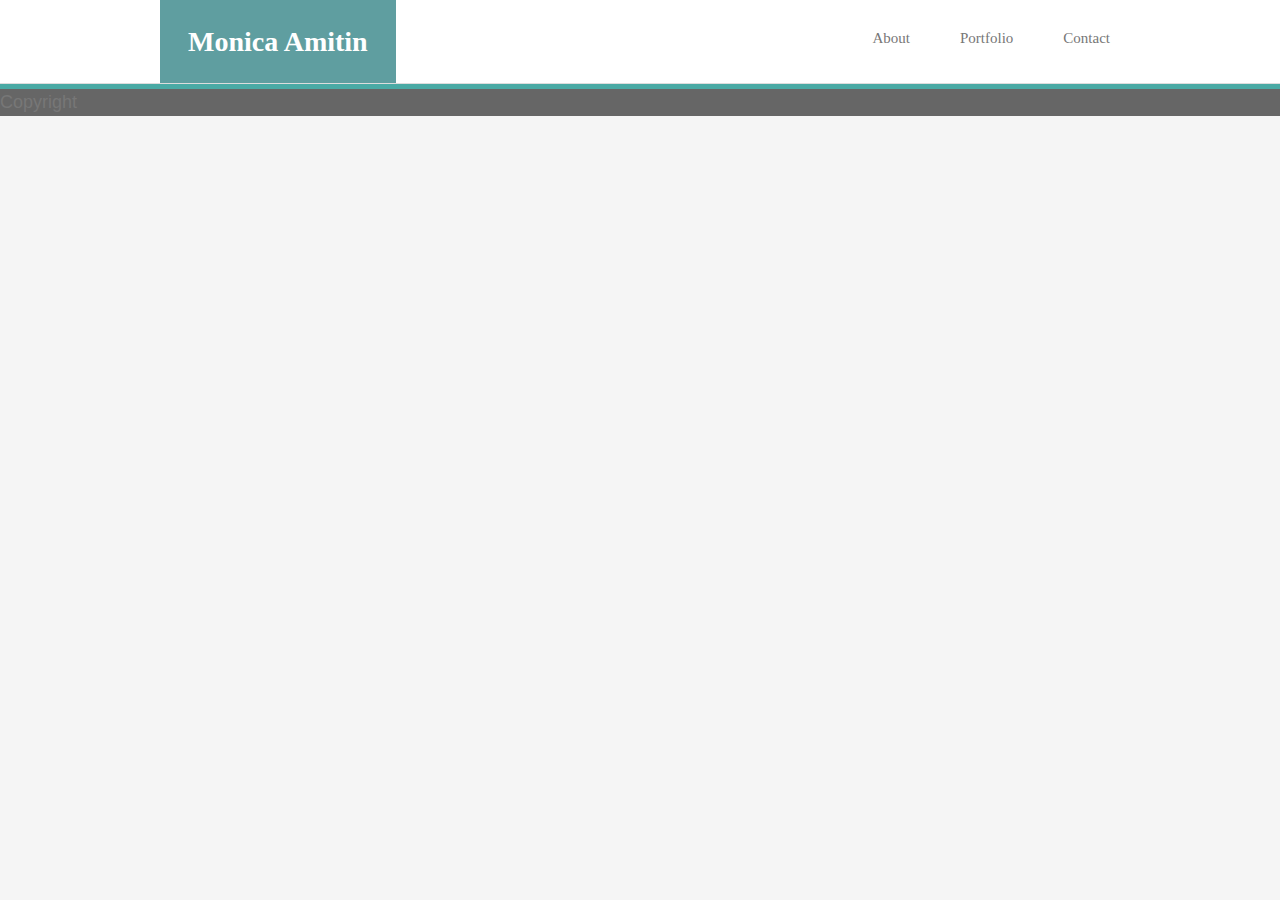
==== contact.html @ f9bb3924 "added pages" ====
<html lang="en-us"><head>
        <meta charset="UTF-8">
        <title>Basic Portfolio</title>
          
           
           <link href="assets/css/style.css" rel="stylesheet">
          
        </head>
          
        <body>
            <header>
                <div id="header-container">
                    <h1 id="main-name">Monica Amitin</h1>
                    <nav id="main-menu">
                        <a href="about.html">About</a>
                        <a href="portfolio.html">Portfolio</a>
                        <a href="contact.html">Contact</a>
                    </nav>
                    <div class="cleardiv"></div>
                </div>
            </header>
          
            


<footer>
     Copyright
</footer>
            
</body>
</html>
---- assets/css/style.css ----
/* STRUCTURE */
#header-container, #main-container {
  width:960px;
}

#header-container {
  margin-left: auto;
  margin-right: auto;
  padding-top: auto;
}

#main-container {
  margin-left: auto;
  margin-right: auto;
  margin-top: 0;
  margin-bottom: 2em;
}

html {
width: 100%;
}

body {
  padding: 0;
  margin: 0;
  font-family: Arial, Helvetica, sans-serif;
  font-size: 18px;
  color: #777777; 
  line-height: 150%;
  width: 100%;
}

/* NAVIGATION */
nav#main-menu {
  float: right;
  margin-top: 15px;
}
nav#main-menu a {
display: block;
float: left;
margin-left: 2em;
}
#main-menu a {
    color: #777777;
    text-decoration: none;
    padding: 10px;
    font-size: 15px;
}

header {
  background-color: white;
}

h1#main-name {
  margin-top: 0;
  margin-bottom: 0;
  float: left;
  font-size: 28px;
  color: white;
  text-align: left;
  background: cadetblue;
  padding: 1em;
}

h2 {
  font-size: 24px;
  color: cadetblue;
}

#main-bio,
#contact-info,
#bio-image {
  float: left;
}

#main-bio {
 /* width: 70%;*/
}

#contact-info {
  width: 30%;
}

#bio-image {
  width: 200px;
  height: 200px;
  margin-right: 20px;
}

/* UTILITY */
div.cleardiv {
width: 100%;
clear: both;
}

/* FONTS AND COLORS */
body {
background-color: whitesmoke;
}

#main-container { 
background-color: #fff;
}

header {
border-bottom: 1px solid #dddddd;
font-family: Georgia, 'Times New Roman', Times, serif;
}

footer {
border-top: 5px solid #4aaaa5;
background-color: #666666;
}
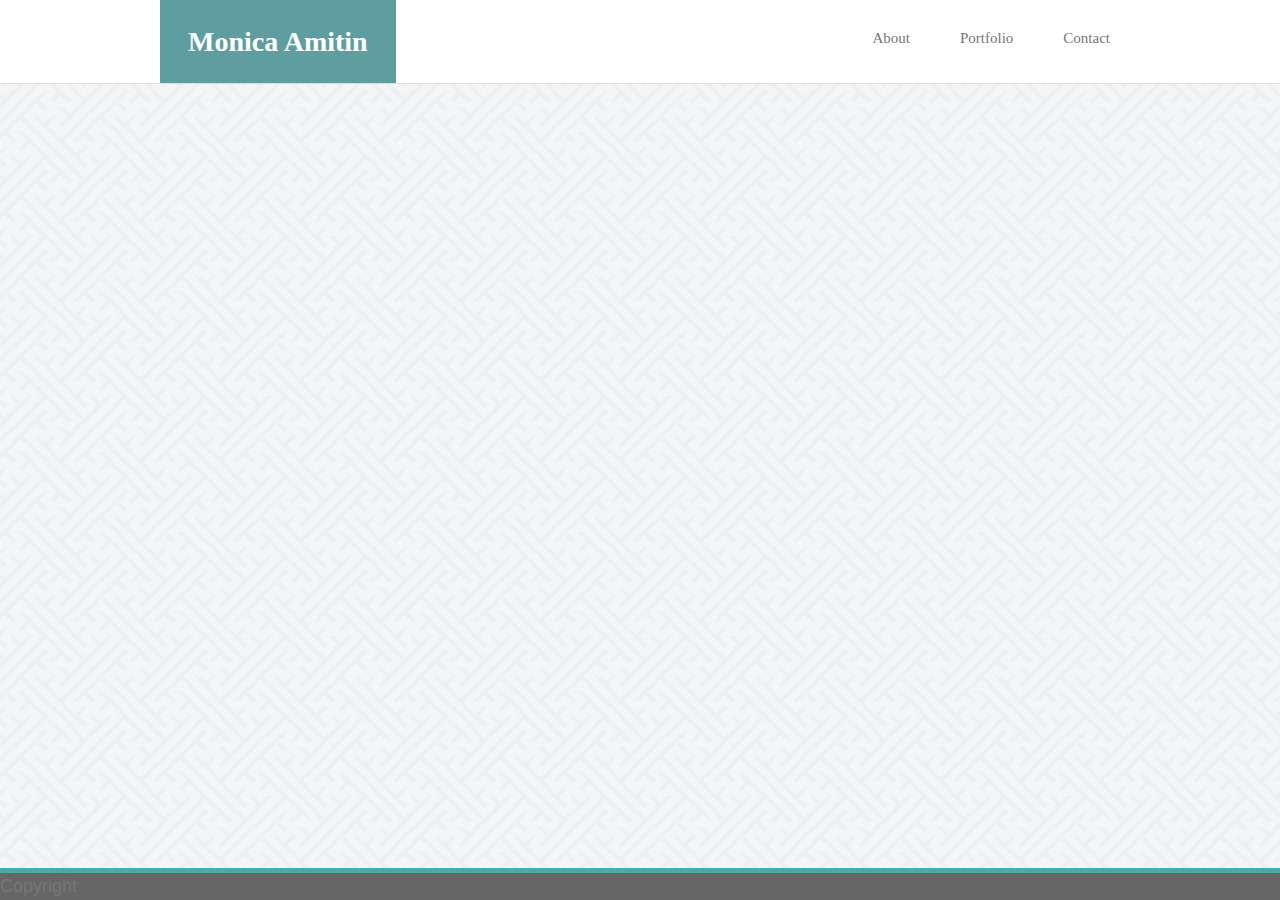
==== commit 14a6194f: "updated links" ====
--- a/contact.html
+++ b/contact.html
@@ -12,7 +12,7 @@
                 <div id="header-container">
                     <h1 id="main-name">Monica Amitin</h1>
                     <nav id="main-menu">
-                        <a href="about.html">About</a>
+                        <a href="index.html">About</a>
                         <a href="portfolio.html">Portfolio</a>
                         <a href="contact.html">Contact</a>
                     </nav>
--- a/assets/css/style.css
+++ b/assets/css/style.css
@@ -12,22 +12,21 @@
 #main-container {
   margin-left: auto;
   margin-right: auto;
-  margin-top: 0;
+  margin-top: 2em;
   margin-bottom: 2em;
+  min-height: 50%;
 }
 
 html {
-width: 100%;
+  width: 100%;
 }
 
 body {
   padding: 0;
   margin: 0;
-  font-family: Arial, Helvetica, sans-serif;
-  font-size: 18px;
-  color: #777777; 
   line-height: 150%;
   width: 100%;
+  background-image: url(../images/interlaced/interlaced.png);
 }
 
 /* NAVIGATION */
@@ -36,45 +35,29 @@
   margin-top: 15px;
 }
 nav#main-menu a {
-display: block;
-float: left;
-margin-left: 2em;
-}
-#main-menu a {
-    color: #777777;
-    text-decoration: none;
-    padding: 10px;
-    font-size: 15px;
+  display: block;
+  float: left;
+  margin-left: 2em;
 }
 
-header {
-  background-color: white;
+#main-menu a {
+   color: #777777;
+   text-decoration: none;
+   padding: 10px;
+   font-size: 15px;
 }
 
 h1#main-name {
   margin-top: 0;
   margin-bottom: 0;
   float: left;
-  font-size: 28px;
-  color: white;
-  text-align: left;
-  background: cadetblue;
   padding: 1em;
-}
-
-h2 {
-  font-size: 24px;
-  color: cadetblue;
 }
 
 #main-bio,
 #contact-info,
 #bio-image {
   float: left;
-}
-
-#main-bio {
- /* width: 70%;*/
 }
 
 #contact-info {
@@ -89,25 +72,43 @@
 
 /* UTILITY */
 div.cleardiv {
-width: 100%;
-clear: both;
+  width: 100%;
+  clear: both;
 }
 
 /* FONTS AND COLORS */
 body {
-background-color: whitesmoke;
+  font-family: Arial, Helvetica, sans-serif;
+  font-size: 18px;
+  color: #777777; 
 }
 
 #main-container { 
-background-color: #fff;
+  background-color: #fff;
 }
 
 header {
-border-bottom: 1px solid #dddddd;
-font-family: Georgia, 'Times New Roman', Times, serif;
+  border-bottom: 1px solid #dddddd;
+  font-family: Georgia, 'Times New Roman', Times, serif;
+  background-color: white;
+}
+
+h1#main-name {
+  font-size: 28px;
+  color: white;
+  text-align: left;
+  background: cadetblue;
+}
+
+h2 {
+  font-size: 24px;
+  color: cadetblue;
 }
 
 footer {
-border-top: 5px solid #4aaaa5;
-background-color: #666666;
+  border-top: 5px solid #4aaaa5;
+  background-color: #666666;
+  bottom: 0;
+  width: 100%;
+  position: absolute;
 }
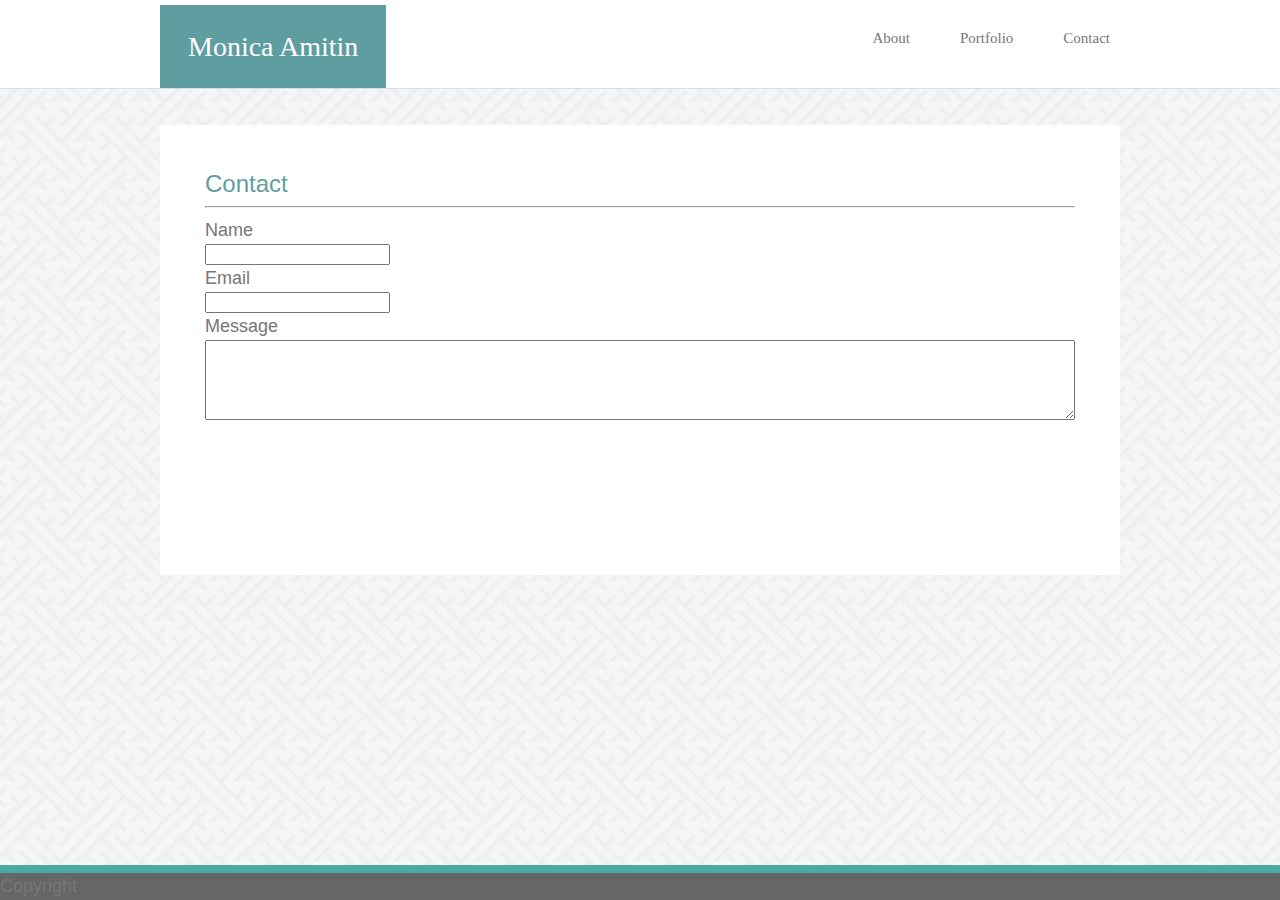
==== commit e85d45a4: "modified css and added to contact.html" ====
--- a/contact.html
+++ b/contact.html
@@ -2,8 +2,9 @@
         <meta charset="UTF-8">
         <title>Basic Portfolio</title>
           
-           
+           <link href="assets/css/reset.css" rel="stylesheet">
            <link href="assets/css/style.css" rel="stylesheet">
+           <link href="assets/css/style2.css" rel="stylesheet">
           
         </head>
           
@@ -19,8 +20,18 @@
                     <div class="cleardiv"></div>
                 </div>
             </header>
-          
-            
+
+            <div class="container" id="main-container">
+                    <section id="main-contact">
+        <h2>Contact</h2>
+        <hr>
+        <form action="#" method="post" id="contactform">
+            <label for="name">Name</label><input name="name"  type="text">
+            <label for="email">Email</label><input name="email"  type="text">
+            <label for="message">Message</label><textarea name="name"  type="text"></textarea>
+
+        </form>
+        </section></div>    
 
 
 <footer>
--- a/assets/css/style.css
+++ b/assets/css/style.css
@@ -17,8 +17,13 @@
   min-height: 50%;
 }
 
+ body {
+   min-height: 100%;
+ }
+
 html {
   width: 100%;
+  min-height: 100%;
 }
 
 body {
@@ -29,11 +34,16 @@
   background-image: url(../images/interlaced/interlaced.png);
 }
 
+Section {
+  padding: 2.5em;
+}
+
 /* NAVIGATION */
 nav#main-menu {
   float: right;
   margin-top: 15px;
 }
+
 nav#main-menu a {
   display: block;
   float: left;
@@ -48,7 +58,7 @@
 }
 
 h1#main-name {
-  margin-top: 0;
+  margin-top: 5px;
   margin-bottom: 0;
   float: left;
   padding: 1em;
@@ -76,11 +86,11 @@
   clear: both;
 }
 
-/* FONTS AND COLORS */
+/* TEXT, FONTS AND COLORS */
 body {
   font-family: Arial, Helvetica, sans-serif;
   font-size: 18px;
-  color: #777777; 
+  color: #777777;
 }
 
 #main-container { 
@@ -106,7 +116,7 @@
 }
 
 footer {
-  border-top: 5px solid #4aaaa5;
+  border-top: 8px solid #4aaaa5;
   background-color: #666666;
   bottom: 0;
   width: 100%;
--- a/assets/css/style2.css
+++ b/assets/css/style2.css
@@ -0,0 +1,52 @@
+body.portfolio#header-container, body.portfolio#main-container {
+    width:640px;
+  }
+
+ul.box-set {
+    column-count: 2;
+    column-gap: 20px;
+}
+
+ul.box-set img {
+    width: 150px;
+}
+
+figcaption {
+     display: block;
+     position: absolute;
+     bottom: 10px;
+     background-color: #4aaaa5;
+     color: #eee;
+     width: 100%;
+     text-align: center;
+     padding-top: 0.25em;
+     padding-bottom: 0.25em;
+ }
+
+ figure {
+     margin: 10px;
+     position: relative;
+     top: 0;
+     left: 0;
+ }
+
+ /* contact.html */
+ form#contactform label {
+     display: block;
+ }
+
+ form#contactform input[type-text], form#contactform textarea {
+     width: 100%;
+ }
+
+ form#contactform textarea {
+     height: 6em;
+ }
+
+ form#contactform input[type=submit] {
+     margin-top: 1.5em;
+     background-color: #4aaaa5;
+     color: #eee;
+     padding: 0.3em 1.2em;
+     background: none;
+ }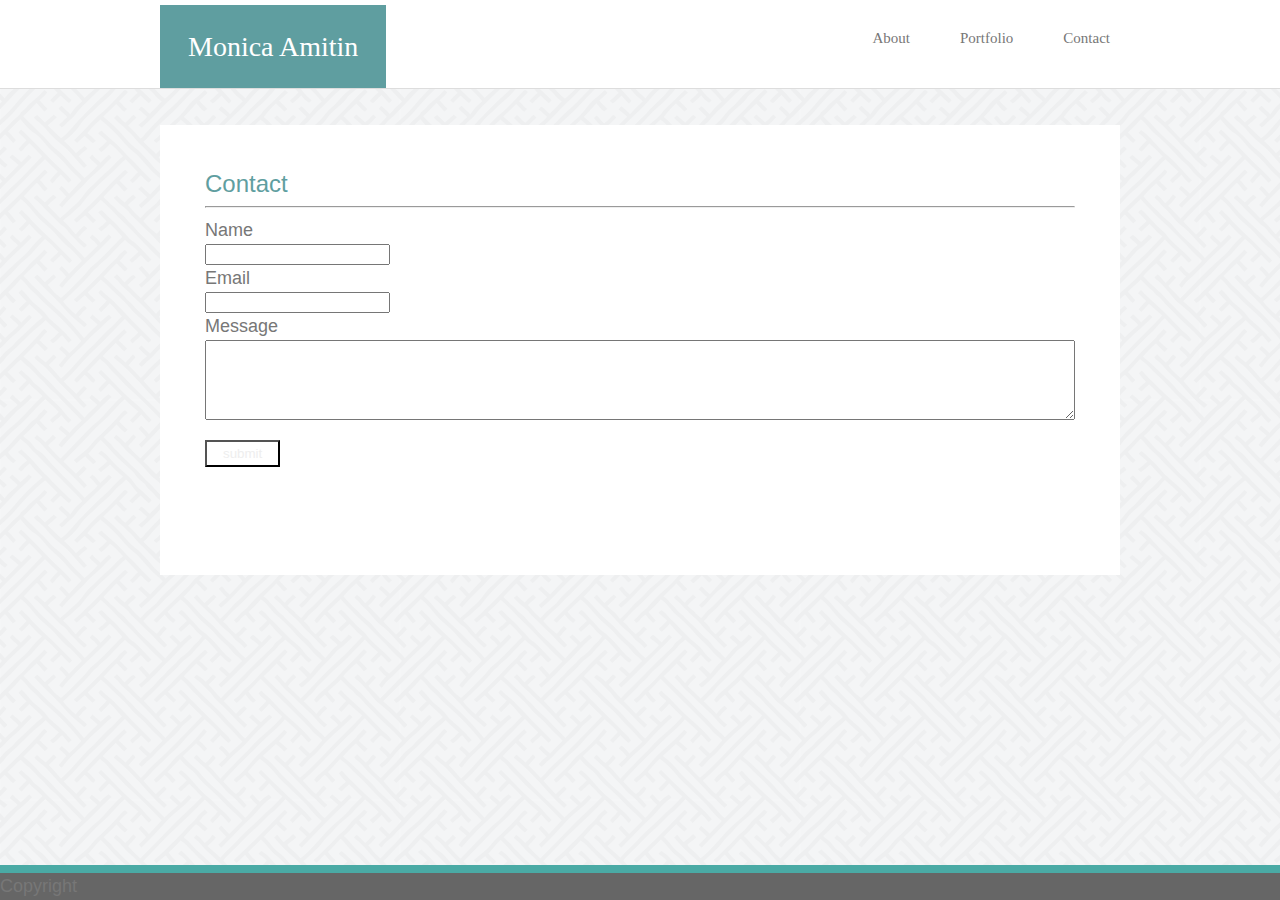
==== commit 899ccbae: "cleaned up contact.html" ====
--- a/contact.html
+++ b/contact.html
@@ -1,42 +1,42 @@
 <html lang="en-us"><head>
-        <meta charset="UTF-8">
-        <title>Basic Portfolio</title>
+    <meta charset="UTF-8">
+    <title>Basic Portfolio</title>
           
-           <link href="assets/css/reset.css" rel="stylesheet">
-           <link href="assets/css/style.css" rel="stylesheet">
-           <link href="assets/css/style2.css" rel="stylesheet">
+        <link href="assets/css/reset.css" rel="stylesheet">
+        <link href="assets/css/style.css" rel="stylesheet">
+        <link href="assets/css/style2.css" rel="stylesheet">
           
-        </head>
+    </head>
           
-        <body>
-            <header>
-                <div id="header-container">
-                    <h1 id="main-name">Monica Amitin</h1>
-                    <nav id="main-menu">
-                        <a href="index.html">About</a>
-                        <a href="portfolio.html">Portfolio</a>
-                        <a href="contact.html">Contact</a>
-                    </nav>
-                    <div class="cleardiv"></div>
-                </div>
-            </header>
+    <body class="contact">
+        <header>
+            <div id="header-container">
+                <h1 id="main-name">Monica Amitin</h1>
+                <nav id="main-menu">
+                    <a href="index.html">About</a>
+                    <a href="portfolio.html">Portfolio</a>
+                    <a href="contact.html">Contact</a>
+                </nav>
+                <div class="cleardiv"></div>
+            </div>
+        </header>
 
             <div class="container" id="main-container">
-                    <section id="main-contact">
-        <h2>Contact</h2>
-        <hr>
-        <form action="#" method="post" id="contactform">
-            <label for="name">Name</label><input name="name"  type="text">
-            <label for="email">Email</label><input name="email"  type="text">
-            <label for="message">Message</label><textarea name="name"  type="text"></textarea>
-
-        </form>
-        </section></div>    
+                <section id="main-contact">
+                    <h2>Contact</h2>
+                    <hr>
+            <form action="#" method="post" id="contactform">
+                <label for="name">Name</label><input name="name"  type="text">
+                <label for="email">Email</label><input name="email"  type="text">
+                <label for="message">Message</label><textarea name="name"  type="text"></textarea>
+                <input name="submit" type="submit" value="submit">
+            </form>
+            </section></div>    
 
 
-<footer>
-     Copyright
-</footer>
+    <footer>
+        Copyright
+    </footer>
             
-</body>
+    </body>
 </html>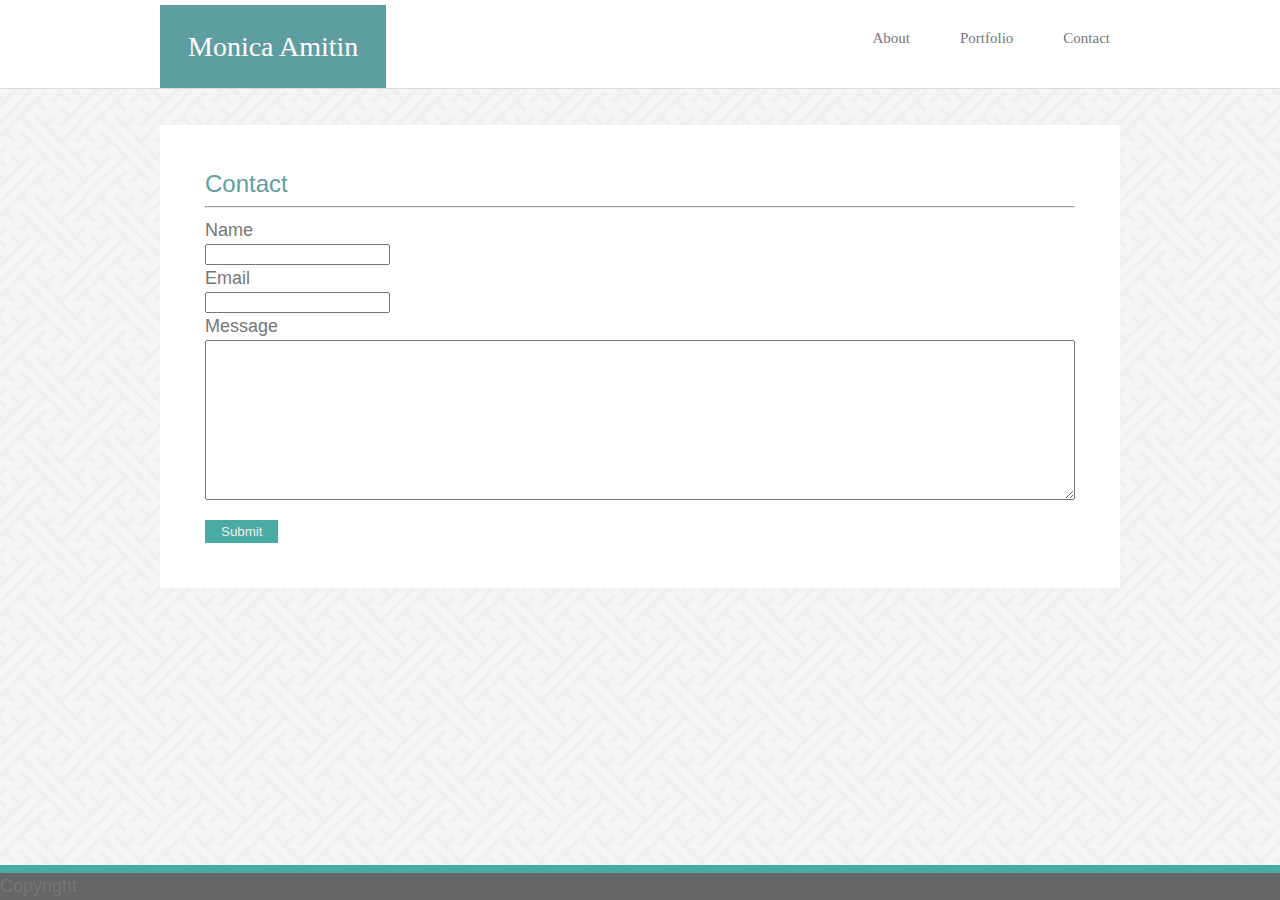
==== commit 8f9bdb08: "updated readme.md" ====
--- a/contact.html
+++ b/contact.html
@@ -21,18 +21,17 @@
             </div>
         </header>
 
-            <div class="container" id="main-container">
+        <div class="container" id="main-container">
                 <section id="main-contact">
-                    <h2>Contact</h2>
-                    <hr>
-            <form action="#" method="post" id="contactform">
-                <label for="name">Name</label><input name="name"  type="text">
-                <label for="email">Email</label><input name="email"  type="text">
-                <label for="message">Message</label><textarea name="name"  type="text"></textarea>
-                <input name="submit" type="submit" value="submit">
-            </form>
-            </section></div>    
-
+                      <h2>Contact</h2>
+                      <hr>
+                      <form action="#" method="post" id="contactForm">
+                        <label for="name">Name</label><input name="name" type="text">
+                        <label for="email">Email</label><input name="email" type="text">
+                        <label for="message">Message</label><textarea name="message"></textarea>
+                        <input name="submit" type="submit" value="Submit">
+                      </form>
+                </section></div>    
 
     <footer>
         Copyright
--- a/assets/css/style.css
+++ b/assets/css/style.css
@@ -1,4 +1,18 @@
-/* STRUCTURE */
+
+html {
+  min-height: 100%;
+  width: 100%;
+}
+
+body {
+  min-height: 100%;
+  padding: 0;
+  margin: 0;
+  line-height: 150%;
+  width: 100%;
+  background-image: url(../images/interlaced/interlaced.png);
+}
+
 #header-container, #main-container {
   width:960px;
 }
@@ -17,28 +31,10 @@
   min-height: 50%;
 }
 
- body {
-   min-height: 100%;
- }
-
-html {
-  width: 100%;
-  min-height: 100%;
-}
-
-body {
-  padding: 0;
-  margin: 0;
-  line-height: 150%;
-  width: 100%;
-  background-image: url(../images/interlaced/interlaced.png);
-}
-
 Section {
   padding: 2.5em;
 }
 
-/* NAVIGATION */
 nav#main-menu {
   float: right;
   margin-top: 15px;
@@ -48,13 +44,19 @@
   display: block;
   float: left;
   margin-left: 2em;
+  text-decoration: none;
+  padding: 10px;
+  font-size: 15px;
+  color: #777777;
 }
 
-#main-menu a {
-   color: #777777;
-   text-decoration: none;
-   padding: 10px;
-   font-size: 15px;
+nav#main-menu strong {
+  display: block;
+  float: left;
+  margin-left: 1em;
+  margin-right: 1em;
+  margin: 0.15em 0 0 0;
+  padding: 0.5em
 }
 
 h1#main-name {
@@ -80,17 +82,20 @@
   margin-right: 20px;
 }
 
-/* UTILITY */
 div.cleardiv {
   width: 100%;
   clear: both;
 }
 
-/* TEXT, FONTS AND COLORS */
+
 body {
   font-family: Arial, Helvetica, sans-serif;
   font-size: 18px;
   color: #777777;
+}
+
+p {
+  margin-bottom: 1em;
 }
 
 #main-container { 
@@ -118,7 +123,8 @@
 footer {
   border-top: 8px solid #4aaaa5;
   background-color: #666666;
+  position: absolute;
   bottom: 0;
+  left: 0;
   width: 100%;
-  position: absolute;
-}
+}--- a/assets/css/style2.css
+++ b/assets/css/style2.css
@@ -1,6 +1,10 @@
 body.portfolio#header-container, body.portfolio#main-container {
-    width:640px;
+    width: 640px;
   }
+
+body.contact#header-container, body.contact#main-container {
+    width: 640px;
+}
 
 ul.box-set {
     column-count: 2;
@@ -40,13 +44,13 @@
  }
 
  form#contactform textarea {
-     height: 6em;
+     height: 12em;
  }
 
- form#contactform input[type=submit] {
-     margin-top: 1.5em;
-     background-color: #4aaaa5;
-     color: #eee;
-     padding: 0.3em 1.2em;
-     background: none;
- }+ form#contactForm input[type=submit] {
+	margin-top: 1.5em;
+	background-color: #4aaaa5;
+	color: #eee;
+	padding: 0.3em 1.2em;
+	border: none;
+}